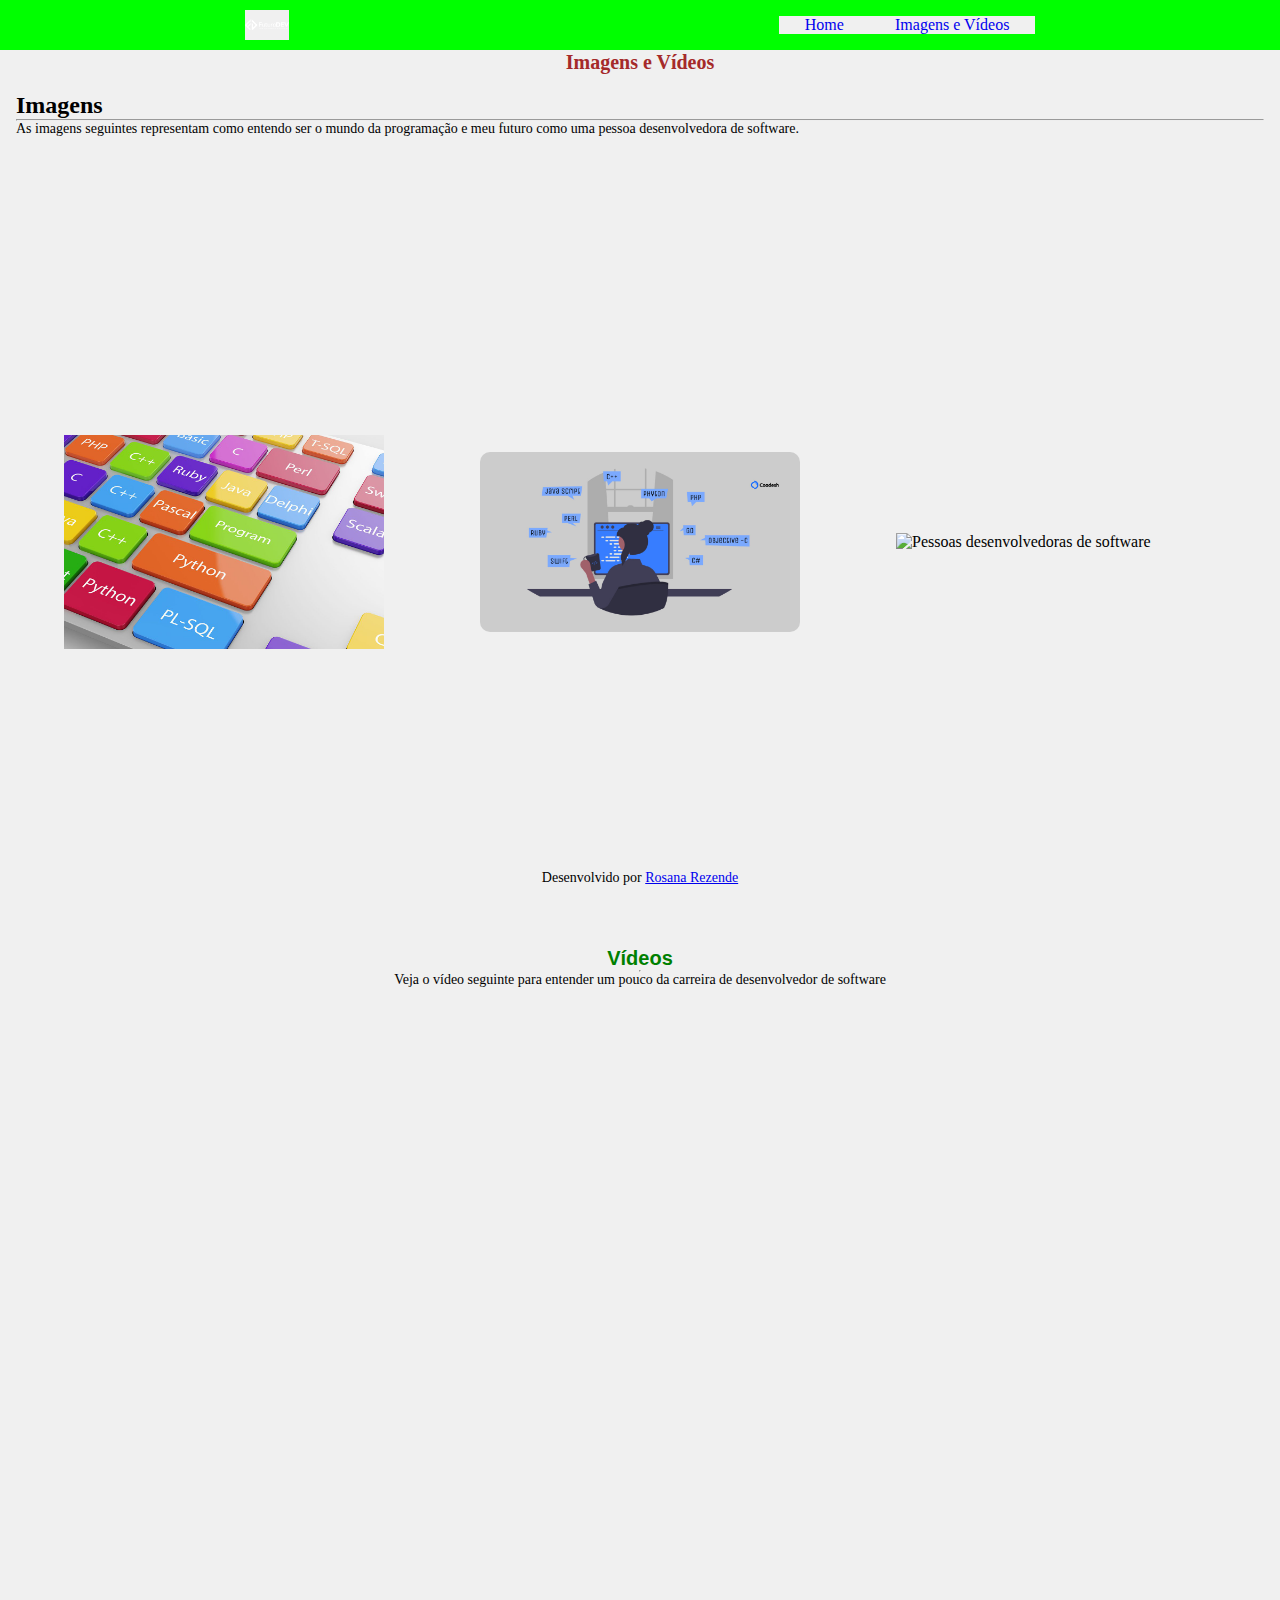
==== modulo-01/01-javascript/01-fundamentos.da.programacao.web/imagens-videos.html @ e3a0ec5c "adiciona conteudo de fundamentos de desenvolvimento web" ====
<!DOCTYPE html>
<html lang="en">
<head>
  <meta charset="UTF-8">
  <meta http-equiv="X-UA-Compatible" content="IE=edge">
  <meta name="viewport" content="width=device-width, initial-scale=1.0">
  <link rel="stylesheet" href="style.css">
  <script src="index.js"></script>
  <title>FuturoDEV</title>
</head>
<body>
  <header id="cabecalho-imagens-videos">
    <img src="./imagens/futuro-dev.png" alt="Logo FuturoDEV">
  
    <nav>
      <ul>
        <li><a href="index.html">Home</a></li>
        <li><a href="imagens-videos.html">Imagens e Vídeos</a></li>
      </ul>
  </header>


    <main>
      <h1>Imagens e Vídeos</h1>
      <br />
      <h2>Imagens</h2>
      <hr/>
      <p>As imagens seguintes representam como entendo ser o mundo da programação e meu futuro como uma pessoa desenvolvedora de software.</p>

      <div id="imagens">
        <img src="./imagens/linguagens.jpg" alt="Linguagens de programação">
        <img src="./pessoa-programadora.jpg" alt="Desenvolvimento de software">
        <img src="https://dl.dnzdns.com/v/Vo5U8bABF0416" alt="Pessoas desenvolvedoras de software">
      </div>

      <div id="videos">
        <h2>Vídeos</h2>
        <hr/>
        <p>Veja o vídeo seguinte para entender um pouco da carreira de desenvolvedor de software</p>

        <iframe width="560" height="315" src="https://www.youtube.com/embed/NA4srP35Maw" title="Minha Carreira Teria Sido MUITO Melhor" frameborder="0" allow="accelerometer; autoplay; clipboard-write; encrypted-media; gyroscope; picture-in-picture" allowfullscreen></iframe>
        <iframe width="560" height="315" src="https://www.youtube.com/embed/1Z0gHnIqkVA" title="YouTube video player" frameborder="0" allow="accelerometer; autoplay; clipboard-write; encrypted-media; gyroscope; picture-in-picture" allowfullscreen></iframe>
      </div>

    </main>

    <footer>
      <p>Desenvolvido por <a href="https://github.com/rosanarezende/FuturoDEV">Rosana Rezende</a></p>
    </footer>
   
</body>
</html>
---- modulo-01/01-javascript/01-fundamentos.da.programacao.web/style.css ----
*{
  font-family: "Verdana", "sans-serif";
  background-color: #F0F0F0; ;
  
  margin: 0;
  padding: 0;
  box-sizing: border-box;
}


header {
  position: fixed;
  top: 0;
  
  display: flex;
  align-items: center;
  justify-content: space-around;
  
  height: 50px;
  width: 100%;

  color: #FFFFFF;
}

#cabecalho{  
  background-color: #000000;
}

#cabecalho-imagens-videos{
  background-color: #00FF00;
}

header img {
  height: 30px;
}

header ul {
  width: 20vw;
  display: flex;
  justify-content: space-around;
}

header li {
  list-style: none;
}

header li a {
  text-decoration: none;
}

header li a:hover {
  background-color: #FF0000;
}


main {
  margin-top: 35px;
  padding: 1rem;
}

h1 {
  font-size: 20px;
  color: brown;
  text-align: center;
  background: url("https://image.freepik.com/free-photo/hand-painted-watercolor-background-with-sky-clouds-shape_24972-1095.jpg") no-repeat;
  background-size: cover;
}

p {
  font-size: 14px;
}

form{
  display: flex;
  flex-direction: column;
  align-items: flex-end;

  background-color: #FFC0CB;
  width: 100%;
  height: 100%;  
}


#videos {
  display: flex;
  flex-direction: column;
  align-items: center;
  
  gap: 10px
  margin: 20px;
  
  h2{
    font-family: Arial;
    font-size: 20px;
    color: green;
  }

}

button {
  background-color: white;
  padding: 10px;
  border: solid 2px black;
  border-radius: 10px;
}


#imagens {
  height: 90vh;
  
  display: flex;
  justify-content: space-around;
  align-items: center;
}

#imagens img {
  width: 25vw;

}

#imagens img:nth-child(2) {
  border-radius: 10px;
}


footer {
  position: fixed;
  bottom: 0;
  height: 30px;
  width: 100%;
  display: flex;
  justify-content: center;
}
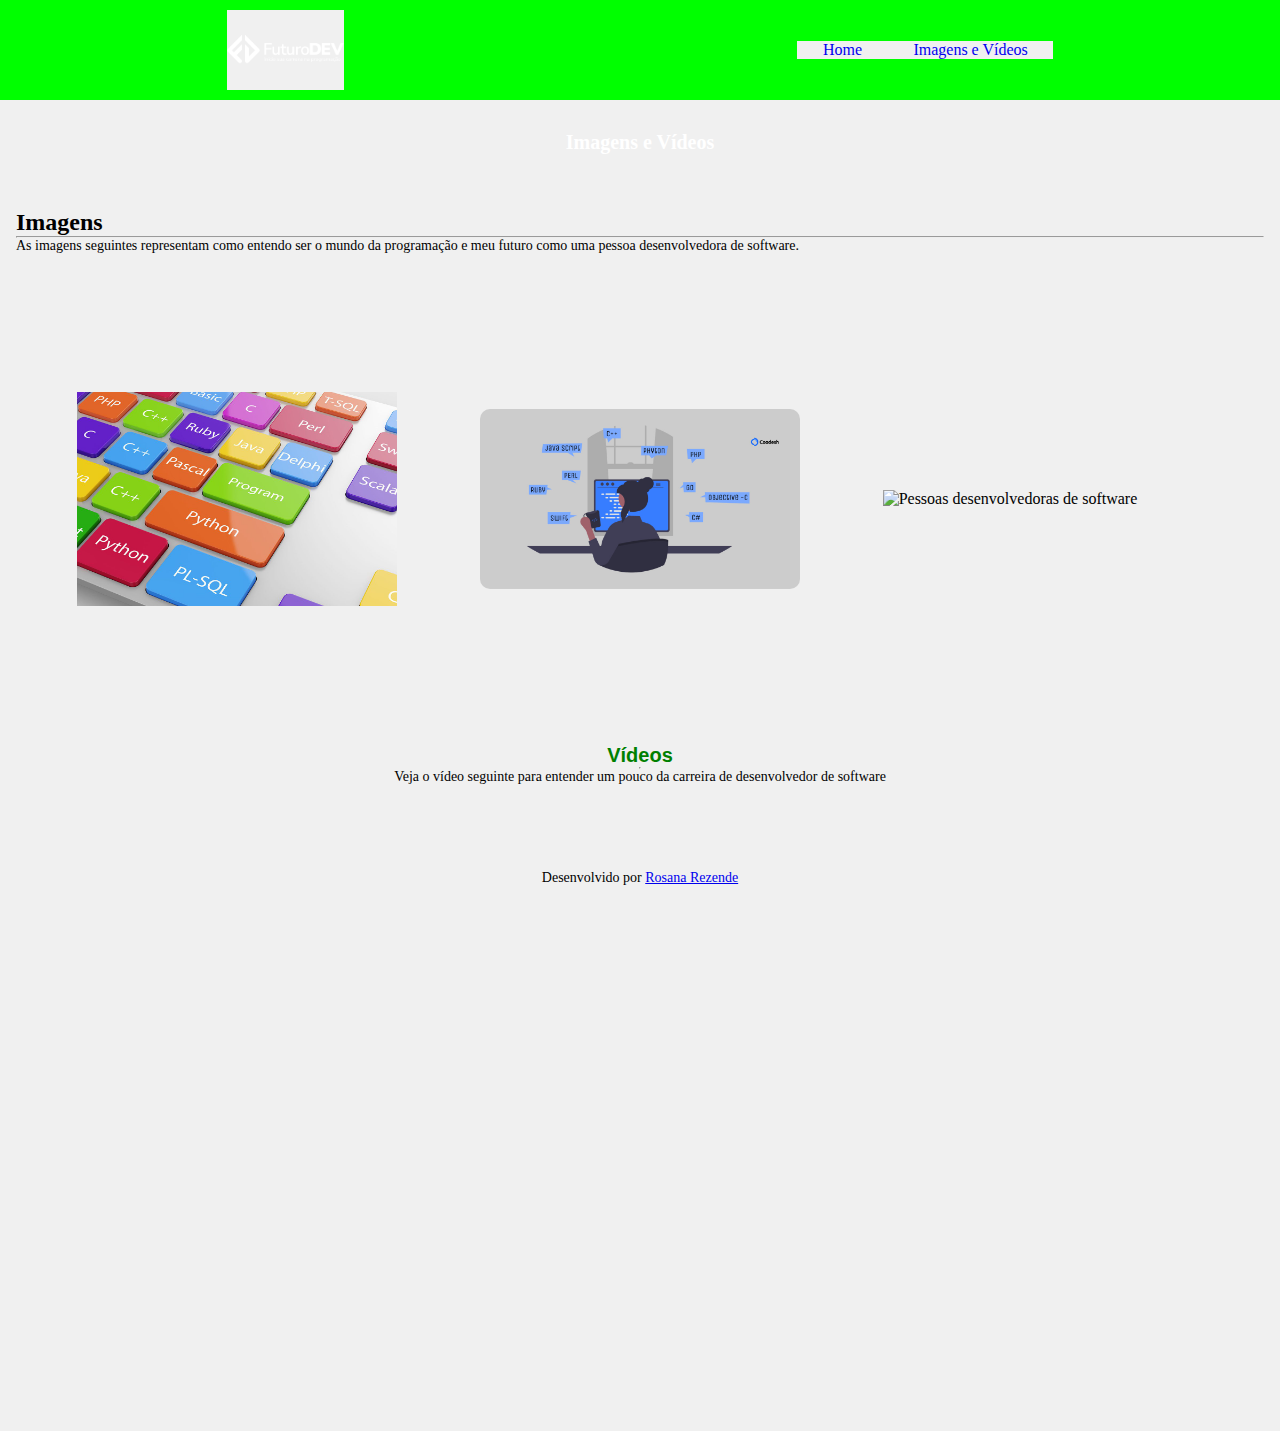
==== commit 72c90fff: "adiciona nova logo e estilizações" ====
--- a/modulo-01/01-javascript/01-fundamentos.da.programacao.web/imagens-videos.html
+++ b/modulo-01/01-javascript/01-fundamentos.da.programacao.web/imagens-videos.html
@@ -21,7 +21,7 @@
 
 
     <main>
-      <h1>Imagens e Vídeos</h1>
+      <h1 id="titulo-imagens-videos">Imagens e Vídeos</h1>
       <br />
       <h2>Imagens</h2>
       <hr/>
--- a/modulo-01/01-javascript/01-fundamentos.da.programacao.web/style.css
+++ b/modulo-01/01-javascript/01-fundamentos.da.programacao.web/style.css
@@ -28,12 +28,17 @@
 
 #cabecalho-imagens-videos{
   background-color: #00FF00;
+  height: 100px;
+}
+
+
+#cabecalho-imagens-videos img{
+  height: 80px;
 }
 
 header img {
   height: 30px;
 }
-
 header ul {
   width: 20vw;
   display: flex;
@@ -59,11 +64,19 @@
 }
 
 h1 {
+  margin-top: 30px;
+  height: 60px;
+  
   font-size: 20px;
-  color: brown;
+  color: white;
   text-align: center;
-  background: url("https://image.freepik.com/free-photo/hand-painted-watercolor-background-with-sky-clouds-shape_24972-1095.jpg") no-repeat;
+
+  background: url("https://miro.medium.com/max/1140/1*jnhgiJ5Z16elapyBhf4-9Q.jpeg") no-repeat;
   background-size: cover;
+}
+
+#titulo-imagens-videos{
+  margin-top: 80px;
 }
 
 p {
@@ -78,6 +91,14 @@
   background-color: #FFC0CB;
   width: 100%;
   height: 100%;  
+
+  padding: 50px;
+
+  input{
+    width: 100%;
+    height: 30px;
+    margin-bottom: 10px;
+  }
 }
 
 
@@ -86,7 +107,7 @@
   flex-direction: column;
   align-items: center;
   
-  gap: 10px
+  gap: 30px
   margin: 20px;
   
   h2{
@@ -106,7 +127,8 @@
 
 
 #imagens {
-  height: 90vh;
+  height: 50vh;
+  margin: 20px;
   
   display: flex;
   justify-content: space-around;
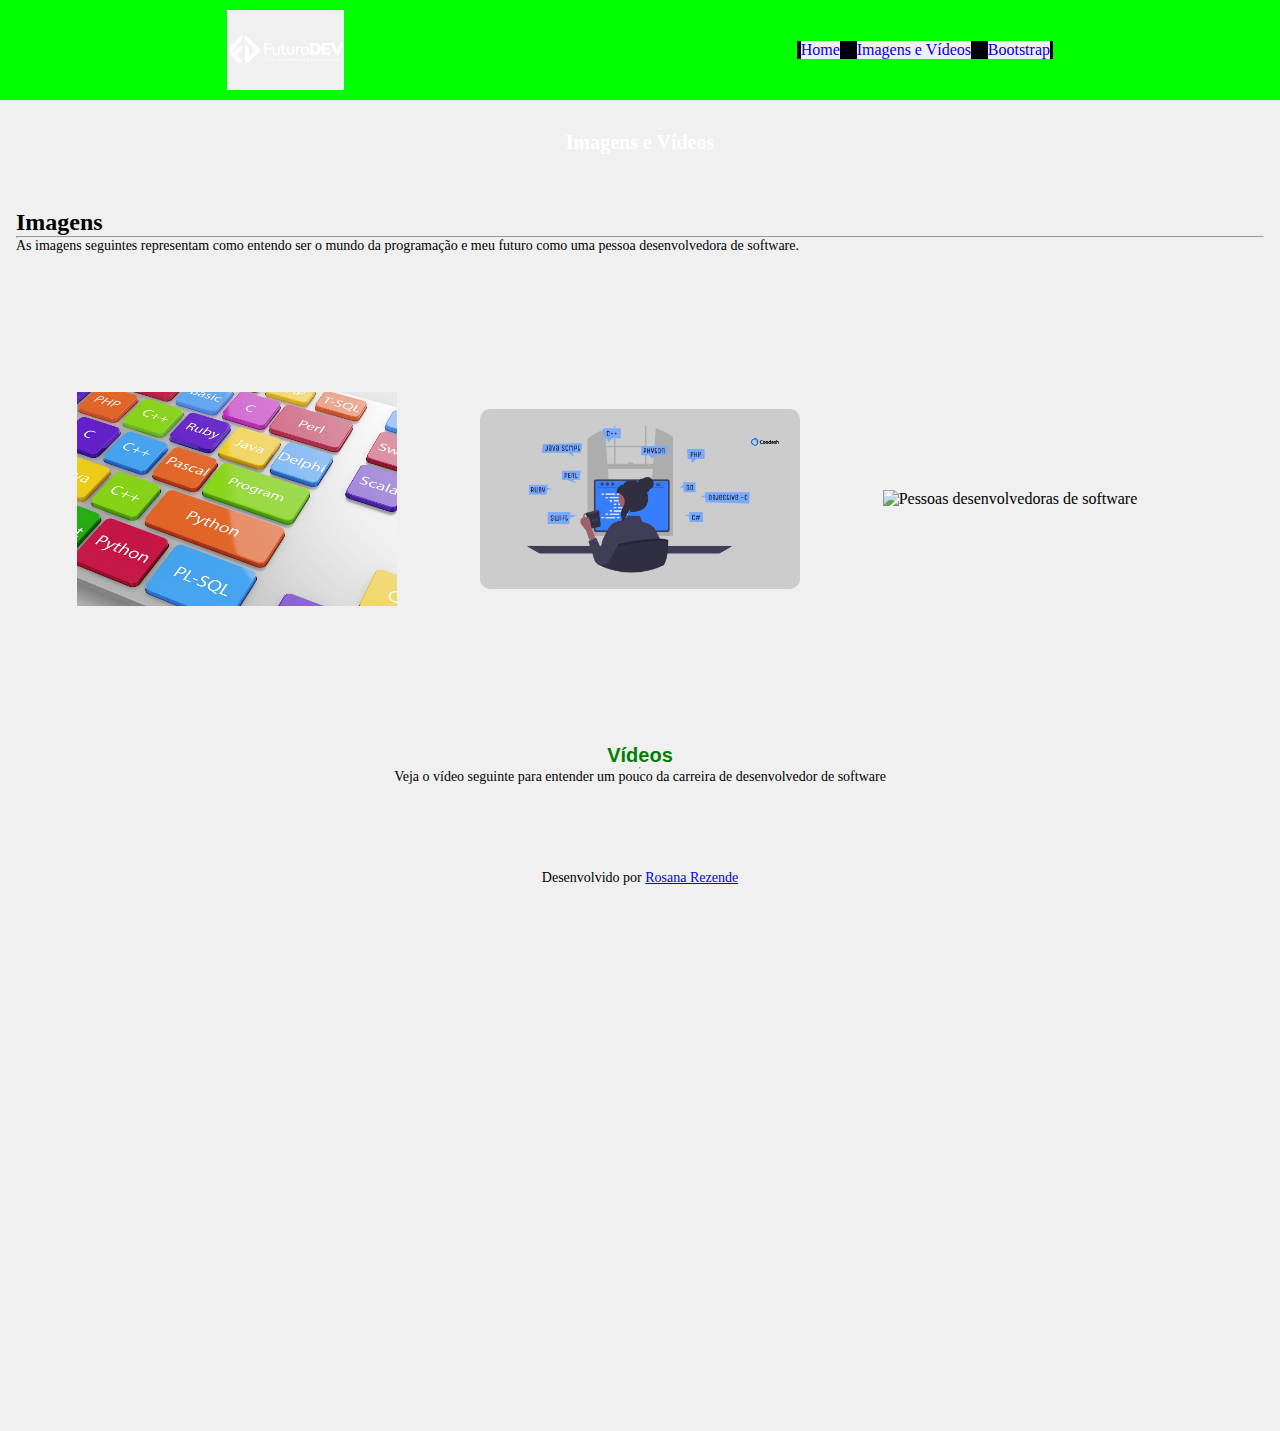
==== commit 1d77e64a: "inicia bootstrap" ====
--- a/modulo-01/01-javascript/01-fundamentos.da.programacao.web/imagens-videos.html
+++ b/modulo-01/01-javascript/01-fundamentos.da.programacao.web/imagens-videos.html
@@ -16,6 +16,7 @@
       <ul>
         <li><a href="index.html">Home</a></li>
         <li><a href="imagens-videos.html">Imagens e Vídeos</a></li>
+        <li><a href="bootstrap.html">Bootstrap</a></li>
       </ul>
   </header>
 
--- a/modulo-01/01-javascript/01-fundamentos.da.programacao.web/style.css
+++ b/modulo-01/01-javascript/01-fundamentos.da.programacao.web/style.css
@@ -43,6 +43,8 @@
   width: 20vw;
   display: flex;
   justify-content: space-around;
+  gap: 10px;
+  background-color: #000000;
 }
 
 header li {
